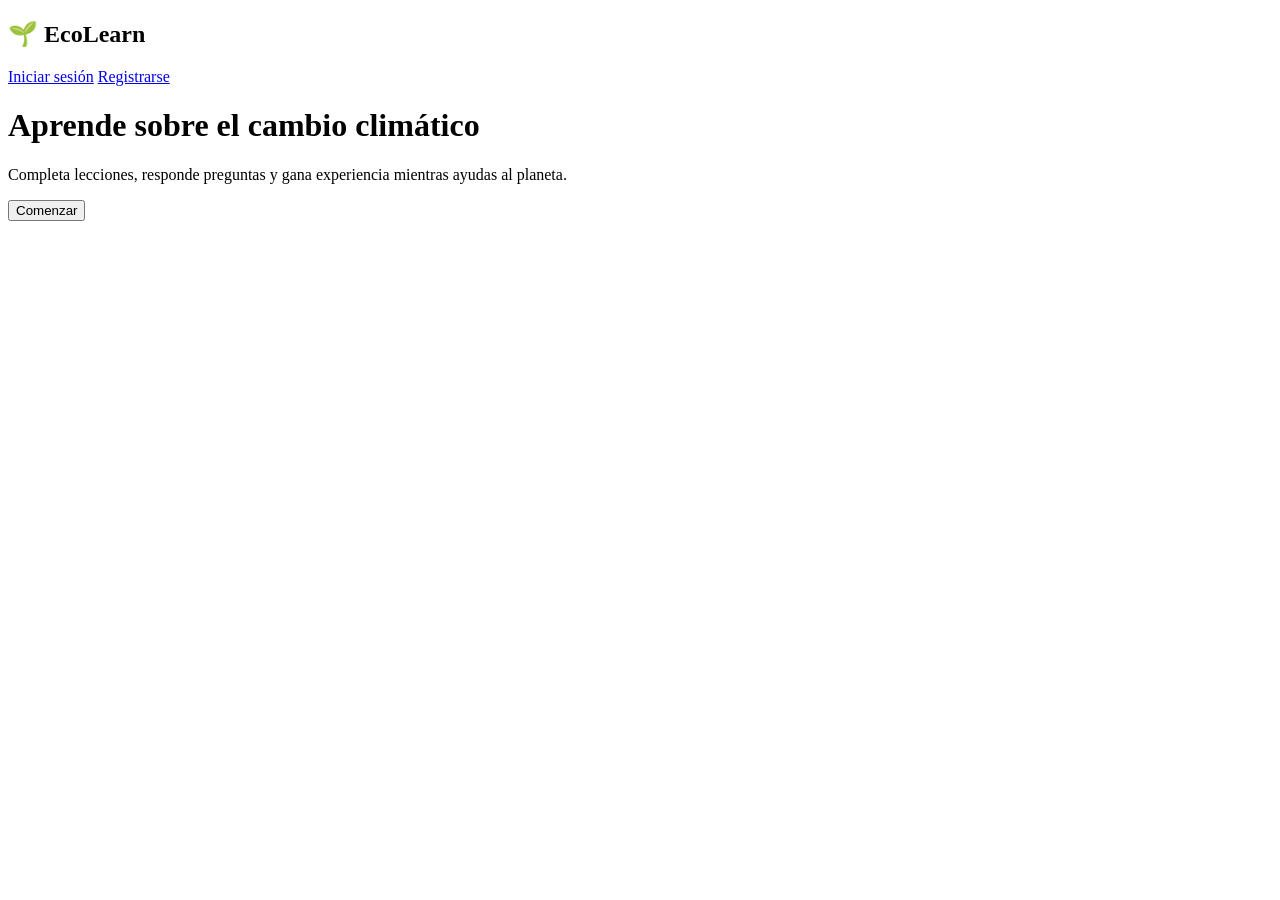
==== index.html @ ea90cd21 "Add files via upload" ====
<!DOCTYPE html>
<html lang="es">

<head>
    <meta charset="UTF-8">
    <meta name="viewport" content="width=device-width, initial-scale=1.0">
    <title>EcoLearn</title>

    <link rel="stylesheet" href="css/style.css">
</head>

<body>

    <nav>
        <h2>🌱 EcoLearn</h2>

        <div>
            <a href="login.html">Iniciar sesión</a>
            <a href="register.html">Registrarse</a>
        </div>
    </nav>

    <main>

        <h1>Aprende sobre el cambio climático</h1>

        <p>
            Completa lecciones, responde preguntas y gana experiencia
            mientras ayudas al planeta.
        </p>

        <a href="lesson.html">
            <button>Comenzar</button>
        </a>

    </main>

</body>

<script src="js/script.js"></script>

</html>
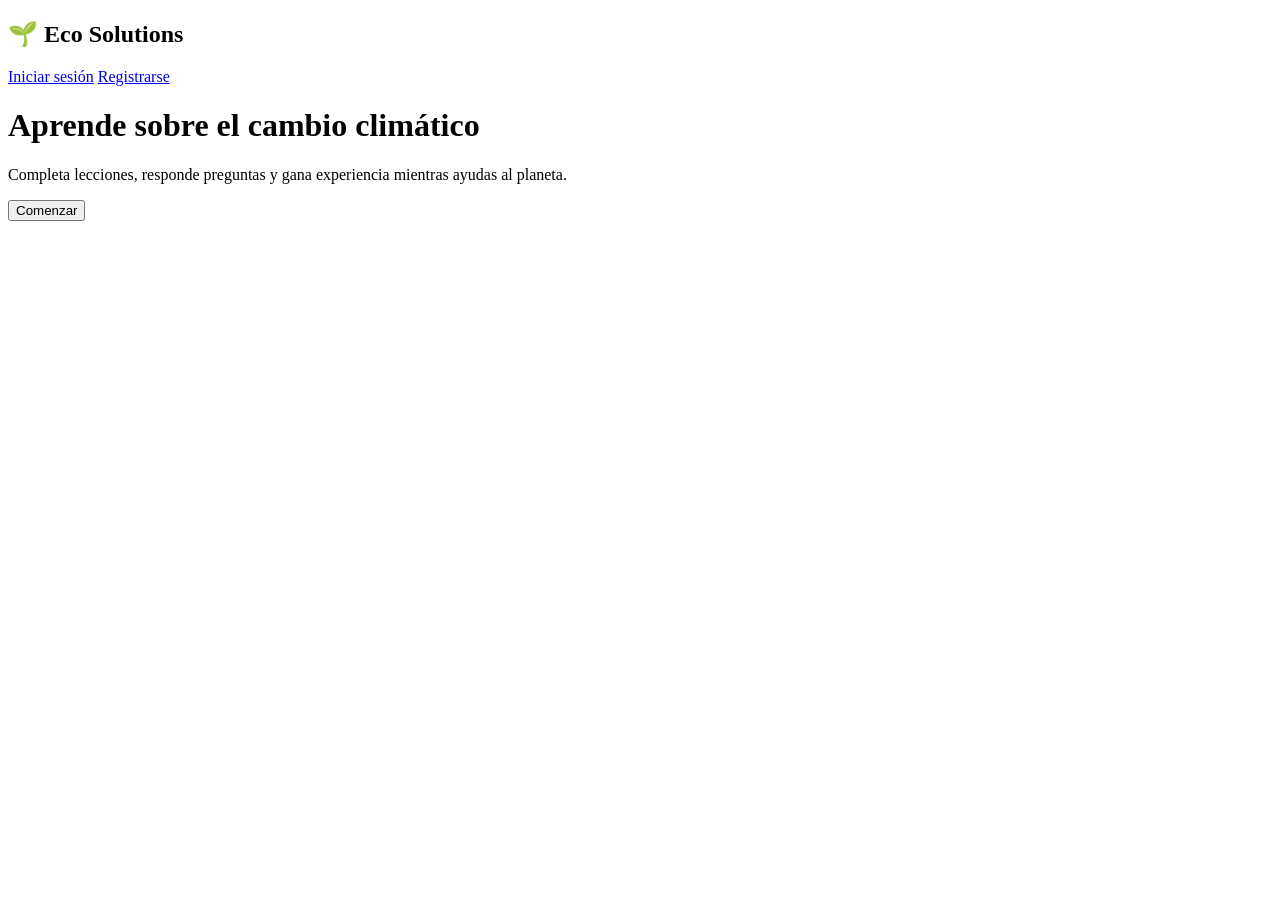
==== commit 8c6c9a98: "Add files via upload" ====
--- a/index.html
+++ b/index.html
@@ -4,7 +4,7 @@
 <head>
     <meta charset="UTF-8">
     <meta name="viewport" content="width=device-width, initial-scale=1.0">
-    <title>EcoLearn</title>
+    <title>Eco Solutions</title>
 
     <link rel="stylesheet" href="css/style.css">
 </head>
@@ -12,7 +12,7 @@
 <body>
 
     <nav>
-        <h2>🌱 EcoLearn</h2>
+        <h2>🌱 Eco Solutions</h2>
 
         <div>
             <a href="login.html">Iniciar sesión</a>
